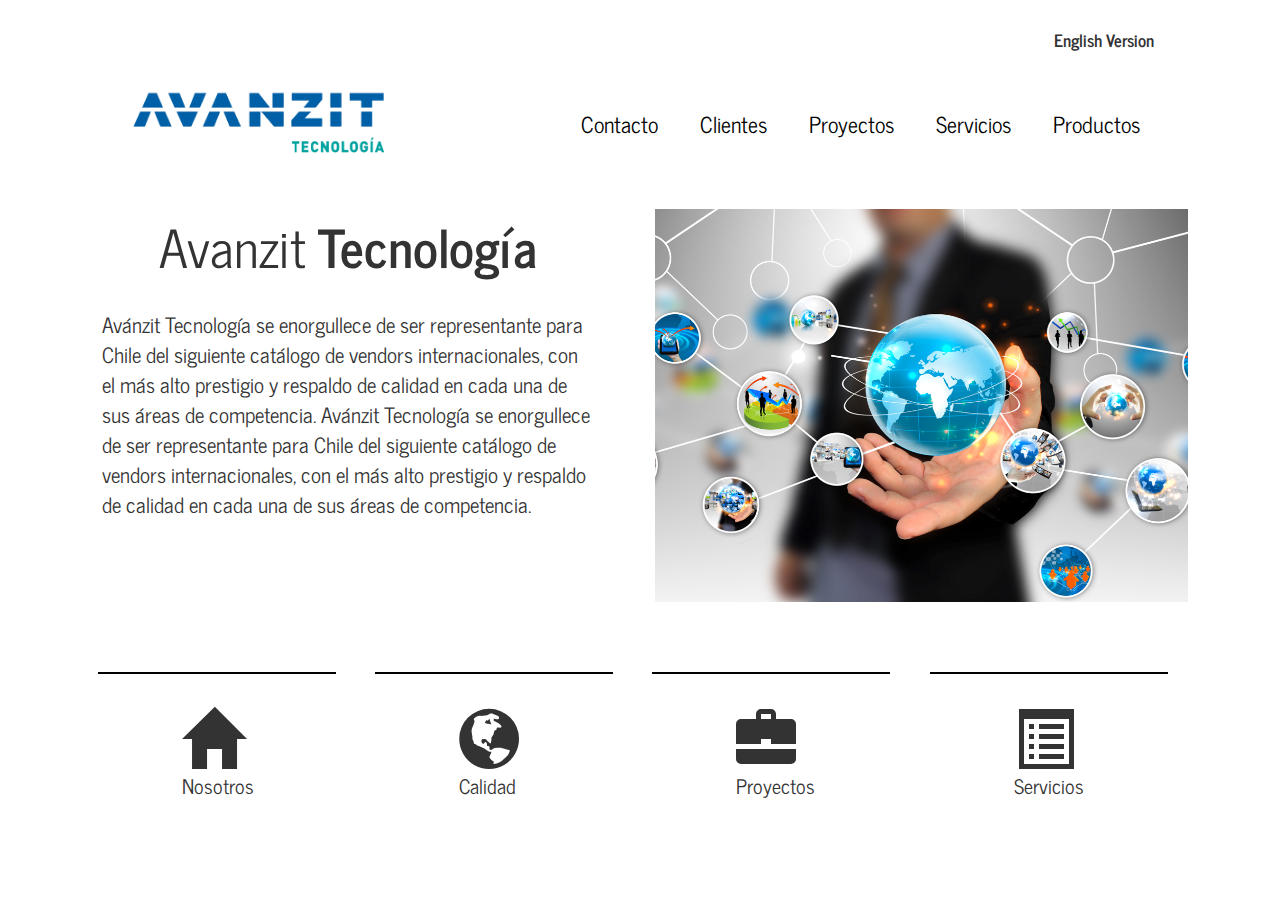
==== index.html @ 327da23a "first" ====
<!DOCTYPE html>
<html lang="es">
<head>
	<meta charset="utf-8"	>
	<meta name="viewport" content="width=device-width, initial-scale=1, maximum-scale=1">
	<title>Avanzit Tecnologia</title>
	<link href='http://fonts.googleapis.com/css?family=News+Cycle' rel='stylesheet' type='text/css'>
	<link rel="stylesheet" href="css/bootstrap.min.css">
	<link rel="stylesheet" media="screen" href="css/avanzit2.css">
	<script src="js/jquery.js"></script>
	<script src="js/bootstrap.min.js"></script>
</head>
<body>
	<header class="container">
		<div class="texto">
			<p><strong><a href="hola.html">English Version</a></strong></p>
		</div>
	</header>
	<nav class="container">
		<div class="logo">
			<figure>
				<img src="imagenes/logo.png" alt="">
			</figure>
		</div>
		<ul>
			<li><p>Productos</p></li>
			<li><p>Servicios</p></li>
			<li><p>Proyectos</p></li>
			<li><p>Clientes</p></li>
			<li><p>Contacto</p></li>
		</ul>
	</nav>
	<section class="container">
		<div class="row">
		<div class="textos col-sm-6">
			<div class="titulo">
				<p>Avanzit <strong>Tecnología</strong></p>
			</div>
			<div class="avanzit">
				<p>Avánzit Tecnología se enorgullece de ser representante para Chile del siguiente catálogo de vendors internacionales, con el más alto prestigio y respaldo de calidad en cada una de sus áreas de competencia.
				Avánzit Tecnología se enorgullece de ser representante para Chile del siguiente catálogo de vendors internacionales, con el más alto prestigio y respaldo de calidad en cada una de sus áreas de competencia.
				</p>
			</div>
		</div>
		<div class="imagen col-sm-6">
			<figure>
				<img src="imagenes/foto.png" alt="">
			</figure>
		</div>
	</div>
	</section>
	<div class="iconos container">
		<ul class="menu">
			<li>
        <i class="glyphicon glyphicon-home"></i>
        <a href="#">Nosotros</a>
			</li>
		  <li>
        <i class="glyphicon glyphicon-globe"></i>
        <a href="#">Calidad</a>
		  </li>
		  <li>
        <i class="glyphicon glyphicon-briefcase"></i>
        <a href="#">Proyectos</a>
			</li>
		  <li>
        <i class="icono glyphicon glyphicon-list-alt"></i>
        <a href="#">Servicios</a>
		  </li>
		</ul>
	</div>

</body>
</html>
---- css/avanzit2.css ----
body{font-family:'News Cycle',sans-serif;color:#333;}
body header{height:52px;background:#fff;}
body header .texto{padding:2em 4em 0 0;float:right;}
body header .texto p{margin:0;}
body header .texto p a{color:#333;font-size:1.2em;text-decoration:none;}
body header .texto p a:hover{color:#d9325d}
body nav{height:129px;background:#fff;}
body nav .logo{float:left;padding-left:4em;padding-top:2em;}
body nav .logo img{height:80px}
body nav ul{margin-top:3em;padding-right:2em;overflow:hidden;}
body nav ul li{margin:1em 3em 0 0;float:right;list-style:none;}
body nav ul li p{margin:0;color:#000;padding-bottom:1em;font-size:1.6em;text-decoration:none;display:block;cursor:pointer;-webkit-transition:.5s ease;-moz-transition:.5s ease;-o-transition:.5s ease;transition:.5s ease;}
body nav ul li p:hover{color:#00a5a1;border-bottom:solid 2px #00a5a1}
body section{background:#fff;}
body section .row{margin-top:2em;background:#fff;}
body section .row .imagen figure img{width:96%}
body section .row .textos .avanzit p{font-size:21px;padding:0 1.5em}
body section .row .textos .titulo p{font-size:3.7em;text-align:center;margin:0 0 .5em 0}
body .iconos{background:#fff;}
body .iconos .menu{padding:0;margin:5em 0 0 2em;}
body .iconos .menu li{list-style:none;margin:0 2.8em 0 0;border-top:solid 2px #000;float:left;padding:2.5em 3em 0 0;width:17em;}
body .iconos .menu li i{color:#333;font-size:60px;padding:0 1.4em}
body .iconos .menu li a{padding:0 4.2em;text-decoration:none;font-size:20px;color:#333}
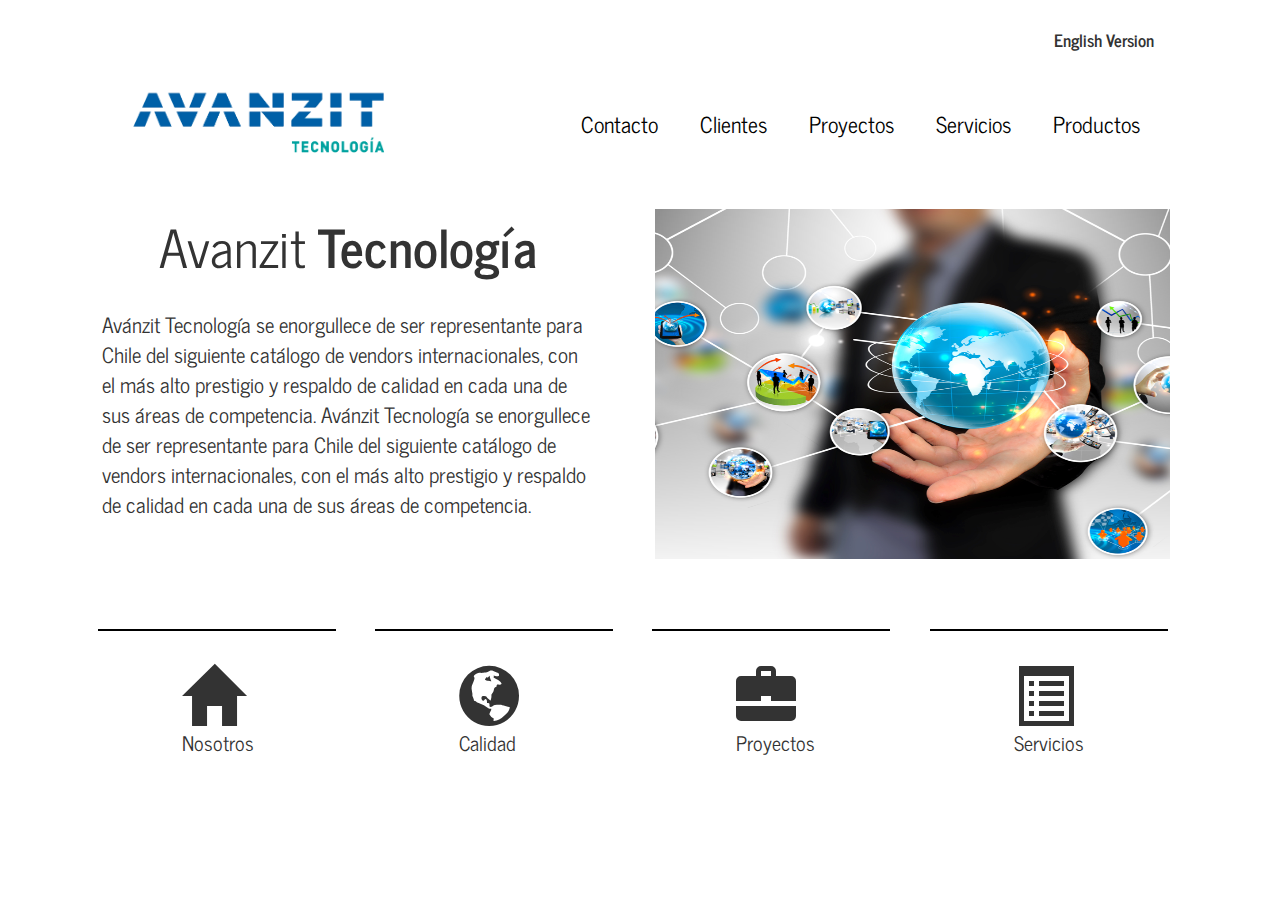
==== commit 37378b64: "changes" ====
--- a/index.html
+++ b/index.html
@@ -8,7 +8,20 @@
 	<link rel="stylesheet" href="css/bootstrap.min.css">
 	<link rel="stylesheet" media="screen" href="css/avanzit2.css">
 	<script src="js/jquery.js"></script>
+	<script src="js/jssor.slider.js"></script>
+	<script src="js/jssor.core.js"></script>
+	<script src="js/jssor.util.js"></script>
+
+
 	<script src="js/bootstrap.min.js"></script>
+
+	<script>
+    jQuery(document).ready(function ($) {
+        var options = { $AutoPlay: true,$SlideDuration:1200 };
+        var jssor_slider1 = new $JssorSlider$('imagen', options);
+    });
+</script>
+
 </head>
 <body>
 	<header class="container">
@@ -42,10 +55,12 @@
 				</p>
 			</div>
 		</div>
-		<div class="imagen col-sm-6">
-			<figure>
-				<img src="imagenes/foto.png" alt="">
-			</figure>
+		<div id="imagen" class="imagen col-sm-6" style="position: relative; top: 0px; left: 0px; width: 530px; height: 350px;">
+			<div u="slides" style="cursor: move; position: absolute; overflow: hidden; left: 0px; top: 0px; width: 600px; height: 350px;">
+
+				<div><img u="image" src="imagenes/foto.png" alt=""></div>
+				<div><img u="image" src="imagenes/imagen.jpg" alt=""></div>
+			</div>
 		</div>
 	</div>
 	</section>
--- a/css/avanzit2.css
+++ b/css/avanzit2.css
@@ -1,23 +1,111 @@
-body{font-family:'News Cycle',sans-serif;color:#333;}
-body header{height:52px;background:#fff;}
-body header .texto{padding:2em 4em 0 0;float:right;}
-body header .texto p{margin:0;}
-body header .texto p a{color:#333;font-size:1.2em;text-decoration:none;}
-body header .texto p a:hover{color:#d9325d}
-body nav{height:129px;background:#fff;}
-body nav .logo{float:left;padding-left:4em;padding-top:2em;}
-body nav .logo img{height:80px}
-body nav ul{margin-top:3em;padding-right:2em;overflow:hidden;}
-body nav ul li{margin:1em 3em 0 0;float:right;list-style:none;}
-body nav ul li p{margin:0;color:#000;padding-bottom:1em;font-size:1.6em;text-decoration:none;display:block;cursor:pointer;-webkit-transition:.5s ease;-moz-transition:.5s ease;-o-transition:.5s ease;transition:.5s ease;}
-body nav ul li p:hover{color:#00a5a1;border-bottom:solid 2px #00a5a1}
-body section{background:#fff;}
-body section .row{margin-top:2em;background:#fff;}
-body section .row .imagen figure img{width:96%}
-body section .row .textos .avanzit p{font-size:21px;padding:0 1.5em}
-body section .row .textos .titulo p{font-size:3.7em;text-align:center;margin:0 0 .5em 0}
-body .iconos{background:#fff;}
-body .iconos .menu{padding:0;margin:5em 0 0 2em;}
-body .iconos .menu li{list-style:none;margin:0 2.8em 0 0;border-top:solid 2px #000;float:left;padding:2.5em 3em 0 0;width:17em;}
-body .iconos .menu li i{color:#333;font-size:60px;padding:0 1.4em}
-body .iconos .menu li a{padding:0 4.2em;text-decoration:none;font-size:20px;color:#333}
+body {
+  font-family: 'News Cycle', sans-serif;
+  color: #333;
+}
+body header {
+  height: 52px;
+  background: #fff;
+}
+body header .texto {
+  padding: 2em 4em 0 0;
+  float: right;
+}
+body header .texto p {
+  margin: 0;
+}
+body header .texto p a {
+  color: #333;
+  font-size: 1.2em;
+  text-decoration: none;
+}
+body header .texto p a:hover {
+  color: #d9325d;
+}
+body nav {
+  height: 129px;
+  background: #fff;
+}
+body nav .logo {
+  float: left;
+  padding-left: 4em;
+  padding-top: 2em;
+}
+body nav .logo img {
+  height: 80px;
+}
+body nav ul {
+  margin-top: 3em;
+  padding-right: 2em;
+  overflow: hidden;
+}
+body nav ul li {
+  margin: 1em 3em 0 0;
+  float: right;
+  list-style: none;
+}
+body nav ul li p {
+  margin: 0;
+  color: #000;
+  padding-bottom: 1em;
+  font-size: 1.6em;
+  text-decoration: none;
+  display: block;
+  cursor: pointer;
+  -webkit-transition: 0.5s ease;
+  -moz-transition: 0.5s ease;
+  -o-transition: 0.5s ease;
+  transition: 0.5s ease;
+}
+body nav ul li p:hover {
+  color: #00a5a1;
+  border-bottom: solid 2px #00a5a1;
+}
+body section {
+  background: #fff;
+}
+body section .row {
+  margin-top: 2em;
+  background: #fff;
+}
+body section .row .imagen {
+  height: 322px;
+  overflow: hidden;
+}
+body section .row .imagen img {
+  width: 96%;
+}
+body section .row .textos .avanzit p {
+  font-size: 21px;
+  padding: 0 1.5em;
+}
+body section .row .textos .titulo p {
+  font-size: 3.7em;
+  text-align: center;
+  margin: 0 0 0.5em 0;
+}
+body .iconos {
+  background: #fff;
+}
+body .iconos .menu {
+  padding: 0;
+  margin: 5em 0 0 2em;
+}
+body .iconos .menu li {
+  list-style: none;
+  margin: 0 2.8em 0 0;
+  border-top: solid 2px #000;
+  float: left;
+  padding: 2.5em 3em 0 0;
+  width: 17em;
+}
+body .iconos .menu li i {
+  color: #333;
+  font-size: 60px;
+  padding: 0 1.4em;
+}
+body .iconos .menu li a {
+  padding: 0 4.2em;
+  text-decoration: none;
+  font-size: 20px;
+  color: #333;
+}
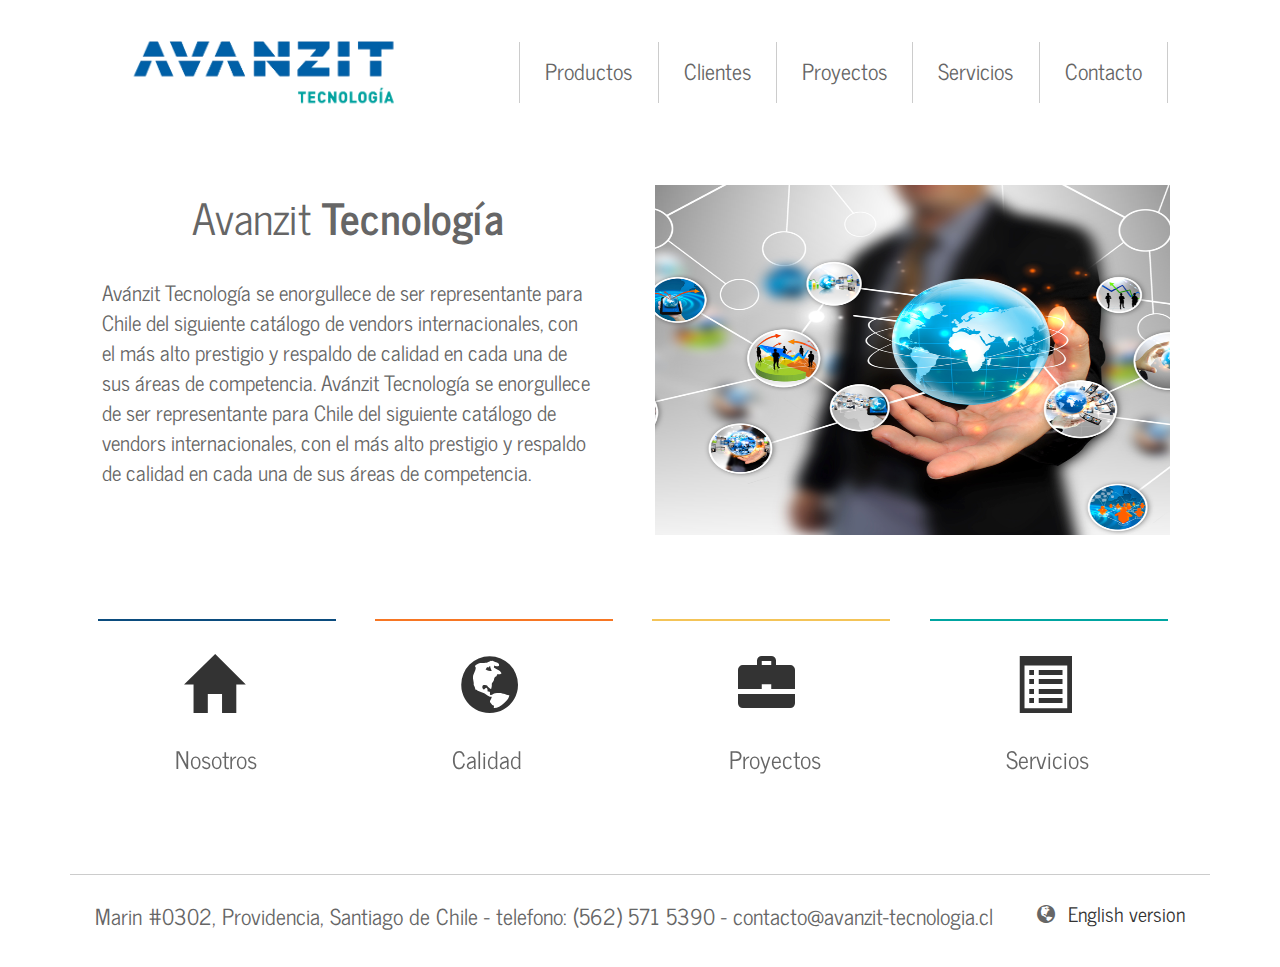
==== commit 1f22eeb2: "cambio diseño" ====
--- a/index.html
+++ b/index.html
@@ -24,11 +24,7 @@
 
 </head>
 <body>
-	<header class="container">
-		<div class="texto">
-			<p><strong><a href="hola.html">English Version</a></strong></p>
-		</div>
-	</header>
+	<div class="border">
 	<nav class="container">
 		<div class="logo">
 			<figure>
@@ -36,13 +32,14 @@
 			</figure>
 		</div>
 		<ul>
-			<li><p>Productos</p></li>
+			<li><p>Contacto</p></li>
 			<li><p>Servicios</p></li>
 			<li><p>Proyectos</p></li>
 			<li><p>Clientes</p></li>
-			<li><p>Contacto</p></li>
+			<li class="bordes"><p>Productos</p></li>
 		</ul>
 	</nav>
+	</div>
 	<section class="container">
 		<div class="row">
 		<div class="textos col-sm-6">
@@ -66,24 +63,37 @@
 	</section>
 	<div class="iconos container">
 		<ul class="menu">
-			<li>
+			<li class="azul">
         <i class="glyphicon glyphicon-home"></i>
         <a href="#">Nosotros</a>
 			</li>
-		  <li>
+		  <li class="naranjo">
         <i class="glyphicon glyphicon-globe"></i>
         <a href="#">Calidad</a>
 		  </li>
-		  <li>
+		  <li class="amarillo">
         <i class="glyphicon glyphicon-briefcase"></i>
         <a href="#">Proyectos</a>
 			</li>
-		  <li>
+		  <li class="verde">
         <i class="icono glyphicon glyphicon-list-alt"></i>
         <a href="#">Servicios</a>
 		  </li>
 		</ul>
 	</div>
+	<div class="borde">
+	<div class="container">
+		<div class="contacto">
+			<div class="d">
+				<p> Marin #0302,  Providencia, Santiago de Chile - telefono:  (562) 571 5390 - contacto@avanzit-tecnologia.cl</p>
+			</div>
+			<div class="english">
+				<i class="glyphicon glyphicon-globe"></i>
+				<a href="#">English version</a>
+			</div>
+		</div>
+	</div>
+	</div>
 
 </body>
 </html>   
--- a/css/avanzit2.css
+++ b/css/avanzit2.css
@@ -1,111 +1,33 @@
-body {
-  font-family: 'News Cycle', sans-serif;
-  color: #333;
-}
-body header {
-  height: 52px;
-  background: #fff;
-}
-body header .texto {
-  padding: 2em 4em 0 0;
-  float: right;
-}
-body header .texto p {
-  margin: 0;
-}
-body header .texto p a {
-  color: #333;
-  font-size: 1.2em;
-  text-decoration: none;
-}
-body header .texto p a:hover {
-  color: #d9325d;
-}
-body nav {
-  height: 129px;
-  background: #fff;
-}
-body nav .logo {
-  float: left;
-  padding-left: 4em;
-  padding-top: 2em;
-}
-body nav .logo img {
-  height: 80px;
-}
-body nav ul {
-  margin-top: 3em;
-  padding-right: 2em;
-  overflow: hidden;
-}
-body nav ul li {
-  margin: 1em 3em 0 0;
-  float: right;
-  list-style: none;
-}
-body nav ul li p {
-  margin: 0;
-  color: #000;
-  padding-bottom: 1em;
-  font-size: 1.6em;
-  text-decoration: none;
-  display: block;
-  cursor: pointer;
-  -webkit-transition: 0.5s ease;
-  -moz-transition: 0.5s ease;
-  -o-transition: 0.5s ease;
-  transition: 0.5s ease;
-}
-body nav ul li p:hover {
-  color: #00a5a1;
-  border-bottom: solid 2px #00a5a1;
-}
-body section {
-  background: #fff;
-}
-body section .row {
-  margin-top: 2em;
-  background: #fff;
-}
-body section .row .imagen {
-  height: 322px;
-  overflow: hidden;
-}
-body section .row .imagen img {
-  width: 96%;
-}
-body section .row .textos .avanzit p {
-  font-size: 21px;
-  padding: 0 1.5em;
-}
-body section .row .textos .titulo p {
-  font-size: 3.7em;
-  text-align: center;
-  margin: 0 0 0.5em 0;
-}
-body .iconos {
-  background: #fff;
-}
-body .iconos .menu {
-  padding: 0;
-  margin: 5em 0 0 2em;
-}
-body .iconos .menu li {
-  list-style: none;
-  margin: 0 2.8em 0 0;
-  border-top: solid 2px #000;
-  float: left;
-  padding: 2.5em 3em 0 0;
-  width: 17em;
-}
-body .iconos .menu li i {
-  color: #333;
-  font-size: 60px;
-  padding: 0 1.4em;
-}
-body .iconos .menu li a {
-  padding: 0 4.2em;
-  text-decoration: none;
-  font-size: 20px;
-  color: #333;
-}
+@import "hover-min.css";
+.verde{border-top:solid 2px #00a5a1}
+.azul{border-top:solid 2px #0b4c7e}
+.naranjo{border-top:solid 2px #f77623}
+.amarillo{border-top:solid 2px #f4c458}
+.bordes{border-left:solid 1px #ccc}
+body{font-family:'News Cycle',sans-serif;color:#666;}
+body nav{height:129px;}
+body nav .logo{float:left;padding-left:4em;padding-top:2em;}
+body nav .logo img{height:83px}
+body nav ul{margin-top:2em;padding-right:3em;overflow:hidden;}
+body nav ul li{margin:1em 0 0 0;float:right;list-style:none;padding:0 1em;border-right:solid 1px #ccc;}
+body nav ul li p{margin:0;padding:.6em .5em .7em .5em;font-size:1.6em;text-decoration:none;display:block;cursor:pointer;-webkit-transition:.7s ease;-moz-transition:.7s ease;-o-transition:.7s ease;transition:.7s ease;}
+body nav ul li p:hover{color:#00a5a1;border-bottom:solid 2px #00a5a1}
+body section{background:#fff;}
+body section .row{margin-top:4em;background:#fff;}
+body section .row .imagen{height:322px;overflow:hidden;}
+body section .row .imagen img{width:96%}
+body section .row .textos .avanzit p{font-size:21px;padding:0 1.5em}
+body section .row .textos .titulo p{font-size:3.1em;text-align:center;margin:0 0 .7em 0}
+body .iconos{background:#fff;}
+body .iconos .menu{padding:0;margin:6em 0 0 2em;}
+body .iconos .menu li{list-style:none;margin:0 2.8em 7em 0;float:left;padding:2.5em 3em 0 0;width:17em;}
+body .iconos .menu li i{color:#333;font-size:57px;padding:0 1.5em .5em 1.5em}
+body .iconos .menu li a{color:#666;font-size:24px;padding:0 3.2em;text-decoration:none;display:inline-block;-webkit-transition-duration:.3s;transition-duration:.3s;-webkit-transition-property:-webkit-transform;transition-property:transform;-webkit-transform:translateZ(0);-ms-transform:translateZ(0);transform:translateZ(0);}
+body .iconos .menu li a:hover{-webkit-transform:scale(1.1);-ms-transform:scale(1.1);transform:scale(1.1)}
+body .contacto{padding:1.8em;border-top:solid 1px #ccc;overflow:hidden;}
+body .contacto .d{float:left;}
+body .contacto .d p{font-size:22px;color:#666}
+body .contacto .english{float:right;}
+body .contacto .english i{color:#666;margin-right:.5em;font-size:18px}
+body .contacto .english a{color:#333;text-decoration:none;font-size:20px;}
+body .contacto .english a:hover{color:#00a5a1}
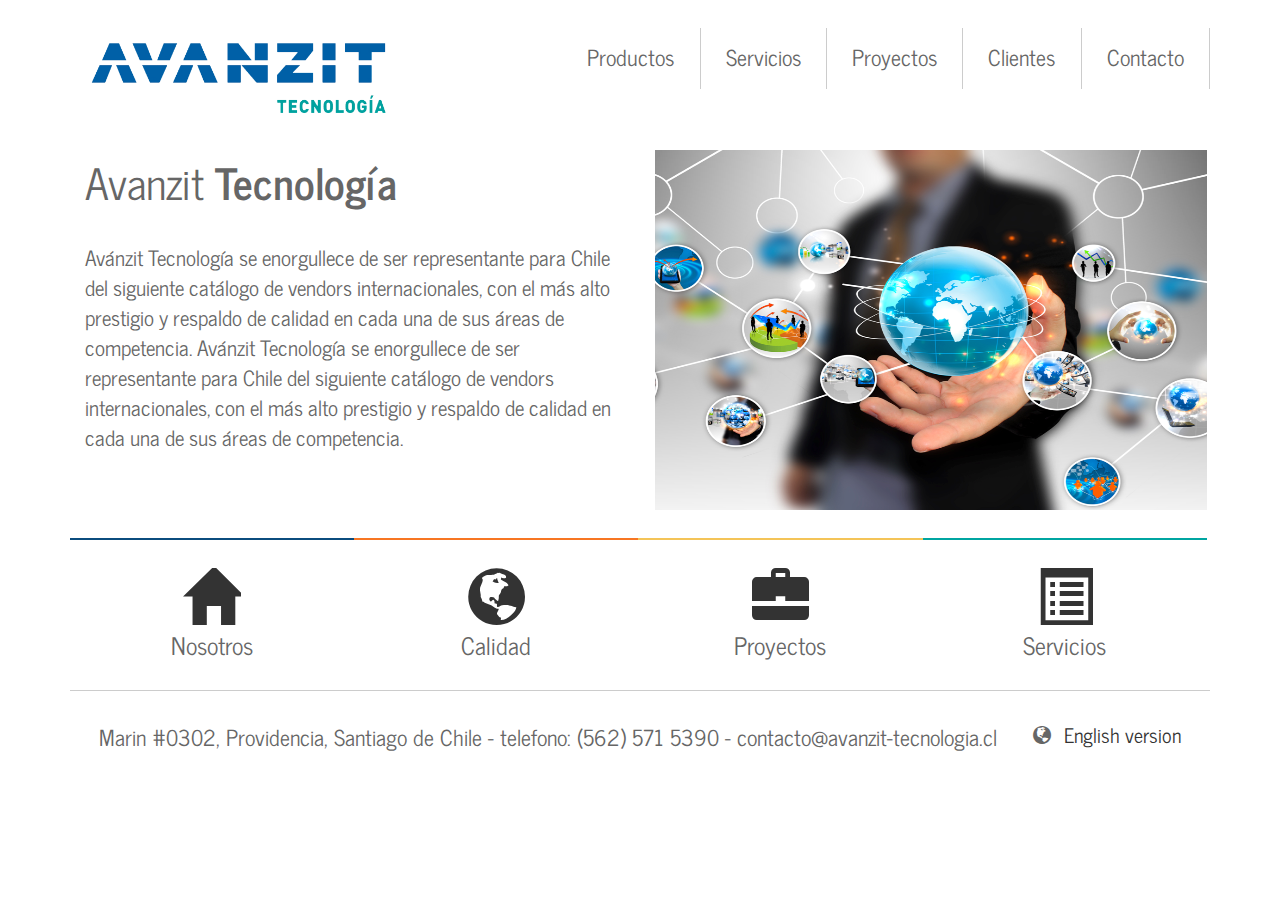
==== commit c1e13f61: "cambios cototos" ====
--- a/index.html
+++ b/index.html
@@ -24,23 +24,23 @@
 
 </head>
 <body>
-	<div class="border">
-	<nav class="container">
+	<div class="container">
+	<nav >
 		<div class="logo">
 			<figure>
 				<img src="imagenes/logo.png" alt="">
 			</figure>
 		</div>
-		<ul>
-			<li><p>Contacto</p></li>
-			<li><p>Servicios</p></li>
-			<li><p>Proyectos</p></li>
-			<li><p>Clientes</p></li>
-			<li class="bordes"><p>Productos</p></li>
-		</ul>
+		<div class="navegacion">
+			<ul>
+				<li><a>Productos</a></li>
+				<li><a>Servicios</a></li>
+				<li><a>Proyectos</a></li>
+				<li><a>Clientes</a></li>
+				<li><a>Contacto</a></li>
+			</ul>
+		</div>
 	</nav>
-	</div>
-	<section class="container">
 		<div class="row">
 		<div class="textos col-sm-6">
 			<div class="titulo">
@@ -52,37 +52,50 @@
 				</p>
 			</div>
 		</div>
-		<div id="imagen" class="imagen col-sm-6" style="position: relative; top: 0px; left: 0px; width: 530px; height: 350px;">
-			<div u="slides" style="cursor: move; position: absolute; overflow: hidden; left: 0px; top: 0px; width: 600px; height: 350px;">
+		<div id="imagen" class="imagen col-sm-6" style="position: relative; top: 0px; left: 0px; width: 567px; height: 360px;">
+			<div u="slides" style="cursor: move; position: absolute; overflow: hidden; left: 0px; top: 0px; width: 567px; height: 360px;">
 
 				<div><img u="image" src="imagenes/foto.png" alt=""></div>
 				<div><img u="image" src="imagenes/imagen.jpg" alt=""></div>
 			</div>
 		</div>
 	</div>
-	</section>
-	<div class="iconos container">
+	<div class="iconos">
 		<ul class="menu">
 			<li class="azul">
-        <i class="glyphicon glyphicon-home"></i>
-        <a href="#">Nosotros</a>
+				<div class="icon">
+        	<i class="glyphicon glyphicon-home"></i>
+        </div>
+        <div class="text-icon">
+        	<a href="#">Nosotros</a>
+        </div>
 			</li>
 		  <li class="naranjo">
-        <i class="glyphicon glyphicon-globe"></i>
-        <a href="#">Calidad</a>
+		  	<div class="icon">
+        	<i class="glyphicon glyphicon-globe"></i>
+        </div>
+        <div class="text-icon">
+        	<a href="#">Calidad</a>
+        </div>
 		  </li>
 		  <li class="amarillo">
-        <i class="glyphicon glyphicon-briefcase"></i>
-        <a href="#">Proyectos</a>
+		  	<div class="icon">
+        	<i class="glyphicon glyphicon-briefcase"></i>
+        </div>
+        <div class="text-icon">
+					<a href="#">Proyectos</a>
+				</div>
 			</li>
 		  <li class="verde">
-        <i class="icono glyphicon glyphicon-list-alt"></i>
-        <a href="#">Servicios</a>
+		  	<div class="icon">
+        	<i class="icono glyphicon glyphicon-list-alt"></i>
+        </div>
+        <div class="text-icon">
+        	<a href="#">Servicios</a>
+        </div>
 		  </li>
 		</ul>
 	</div>
-	<div class="borde">
-	<div class="container">
 		<div class="contacto">
 			<div class="d">
 				<p> Marin #0302,  Providencia, Santiago de Chile - telefono:  (562) 571 5390 - contacto@avanzit-tecnologia.cl</p>
@@ -91,9 +104,8 @@
 				<i class="glyphicon glyphicon-globe"></i>
 				<a href="#">English version</a>
 			</div>
-		</div>
 	</div>
-	</div>
+</div>
 
 </body>
 </html>   
--- a/css/avanzit2.css
+++ b/css/avanzit2.css
@@ -1,33 +1,145 @@
 @import "hover-min.css";
-.verde{border-top:solid 2px #00a5a1}
-.azul{border-top:solid 2px #0b4c7e}
-.naranjo{border-top:solid 2px #f77623}
-.amarillo{border-top:solid 2px #f4c458}
-.bordes{border-left:solid 1px #ccc}
-body{font-family:'News Cycle',sans-serif;color:#666;}
-body nav{height:129px;}
-body nav .logo{float:left;padding-left:4em;padding-top:2em;}
-body nav .logo img{height:83px}
-body nav ul{margin-top:2em;padding-right:3em;overflow:hidden;}
-body nav ul li{margin:1em 0 0 0;float:right;list-style:none;padding:0 1em;border-right:solid 1px #ccc;}
-body nav ul li p{margin:0;padding:.6em .5em .7em .5em;font-size:1.6em;text-decoration:none;display:block;cursor:pointer;-webkit-transition:.7s ease;-moz-transition:.7s ease;-o-transition:.7s ease;transition:.7s ease;}
-body nav ul li p:hover{color:#00a5a1;border-bottom:solid 2px #00a5a1}
-body section{background:#fff;}
-body section .row{margin-top:4em;background:#fff;}
-body section .row .imagen{height:322px;overflow:hidden;}
-body section .row .imagen img{width:96%}
-body section .row .textos .avanzit p{font-size:21px;padding:0 1.5em}
-body section .row .textos .titulo p{font-size:3.1em;text-align:center;margin:0 0 .7em 0}
-body .iconos{background:#fff;}
-body .iconos .menu{padding:0;margin:6em 0 0 2em;}
-body .iconos .menu li{list-style:none;margin:0 2.8em 7em 0;float:left;padding:2.5em 3em 0 0;width:17em;}
-body .iconos .menu li i{color:#333;font-size:57px;padding:0 1.5em .5em 1.5em}
-body .iconos .menu li a{color:#666;font-size:24px;padding:0 3.2em;text-decoration:none;display:inline-block;-webkit-transition-duration:.3s;transition-duration:.3s;-webkit-transition-property:-webkit-transform;transition-property:transform;-webkit-transform:translateZ(0);-ms-transform:translateZ(0);transform:translateZ(0);}
-body .iconos .menu li a:hover{-webkit-transform:scale(1.1);-ms-transform:scale(1.1);transform:scale(1.1)}
-body .contacto{padding:1.8em;border-top:solid 1px #ccc;overflow:hidden;}
-body .contacto .d{float:left;}
-body .contacto .d p{font-size:22px;color:#666}
-body .contacto .english{float:right;}
-body .contacto .english i{color:#666;margin-right:.5em;font-size:18px}
-body .contacto .english a{color:#333;text-decoration:none;font-size:20px;}
-body .contacto .english a:hover{color:#00a5a1}
+.verde {
+  border-top: solid 2px #00a5a1;
+}
+.azul {
+  border-top: solid 2px #0b4c7e;
+}
+.naranjo {
+  border-top: solid 2px #f77623;
+}
+.amarillo {
+  border-top: solid 2px #f4c458;
+}
+body {
+  font-family: 'News Cycle', sans-serif;
+  color: #666;
+}
+body nav {
+  height: 129px;
+}
+body nav .logo {
+  float: left;
+  margin-left: 0.9em;
+  margin-top: 2em;
+}
+body nav .logo img {
+  height: 94px;
+}
+body nav .navegacion {
+  float: right;
+  margin: 1em 0;
+}
+body nav .navegacion ul {
+  overflow: hidden;
+}
+body nav .navegacion ul li {
+  margin: 1em 0 0 0;
+  float: left;
+  list-style: none;
+  padding: 0 1em;
+  border-right: solid 1px #ccc;
+}
+body nav .navegacion ul li a {
+  color: #666;
+  margin: 0;
+  padding: 0.6em 0.5em 0.7em 0.5em;
+  font-size: 1.6em;
+  text-decoration: none;
+  display: block;
+  cursor: pointer;
+  -webkit-transition: 0.2s ease;
+  -moz-transition: 0.2s ease;
+  -o-transition: 0.2s ease;
+  transition: 0.2s ease;
+}
+body nav .navegacion ul li a:hover {
+  color: #00a5a1;
+  border-bottom: solid 2px #00a5a1;
+}
+body .row {
+  margin: 1.5em 0 0 0;
+}
+body .row .imagen {
+  height: 322px;
+  overflow: hidden;
+}
+body .row .imagen img {
+  width: 96%;
+}
+body .row .textos .avanzit p {
+  font-size: 21px;
+}
+body .row .textos .titulo p {
+  font-size: 3.1em;
+  text-align: left;
+  margin: 0 0 0.7em 0;
+}
+body .iconos {
+  background: #fff;
+  margin-top: 2em;
+}
+body .iconos .menu {
+  padding: 0;
+  margin: 0;
+  overflow: hidden;
+}
+body .iconos .menu li {
+  list-style: none;
+  margin: 0;
+  float: left;
+  padding: 2em 0;
+  width: 20.3em;
+  -webkit-transition: 0.2s ease;
+}
+body .iconos .menu li:hover {
+  cursor: pointer;
+  background: rgba(17,17,17,0.067);
+}
+body .iconos .menu li .icon {
+  margin: 0 auto;
+  overflow: hidden;
+  width: 4.1em;
+}
+body .iconos .menu li .icon i {
+  color: #333;
+  font-size: 57px;
+}
+body .iconos .menu li .text-icon a {
+  color: #666;
+  display: block;
+  left: 0;
+  right: 0;
+  margin: 0;
+  text-align: center;
+  font-size: 24px;
+  text-decoration: none;
+}
+body .contacto {
+  padding: 2.1em;
+  border-top: solid 1px #ccc;
+  margin-bottom: 3em;
+}
+body .contacto .d {
+  float: left;
+}
+body .contacto .d p {
+  font-size: 22px;
+  color: #666;
+}
+body .contacto .english {
+  float: right;
+}
+body .contacto .english i {
+  color: #666;
+  margin-right: 0.5em;
+  font-size: 18px;
+}
+body .contacto .english a {
+  color: #333;
+  text-decoration: none;
+  font-size: 20px;
+}
+body .contacto .english a:hover {
+  color: #00a5a1;
+}
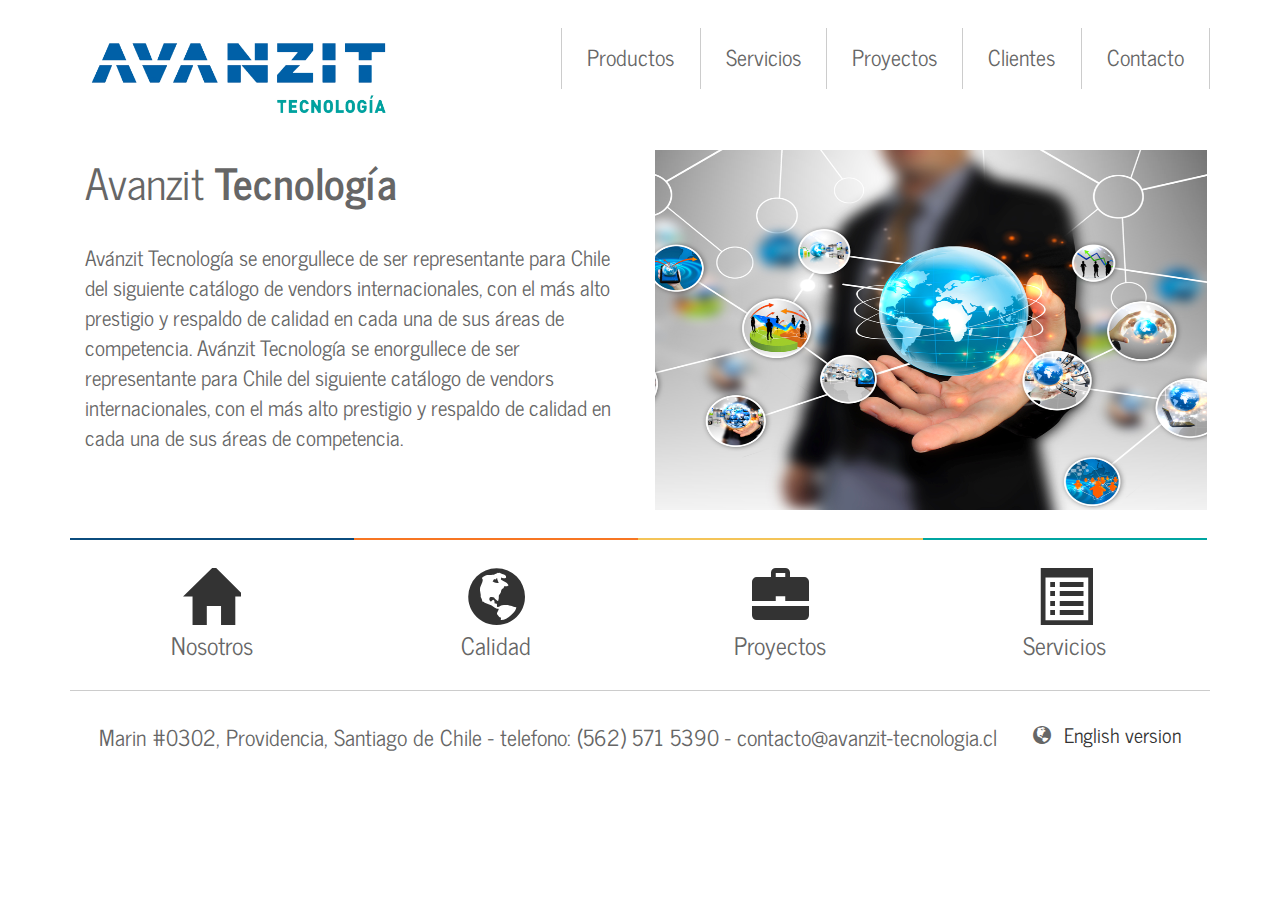
==== commit 315fa5f5: "ntchild" ====
--- a/index.html
+++ b/index.html
@@ -28,7 +28,7 @@
 	<nav >
 		<div class="logo">
 			<figure>
-				<img src="imagenes/logo.png" alt="">
+				<a href="#"><img src="imagenes/logo.png" alt=""></a>
 			</figure>
 		</div>
 		<div class="navegacion">
--- a/css/avanzit2.css
+++ b/css/avanzit2.css
@@ -39,6 +39,9 @@
   list-style: none;
   padding: 0 1em;
   border-right: solid 1px #ccc;
+}
+body nav .navegacion ul li:first-child {
+  border-left: 1px solid #ccc;
 }
 body nav .navegacion ul li a {
   color: #666;
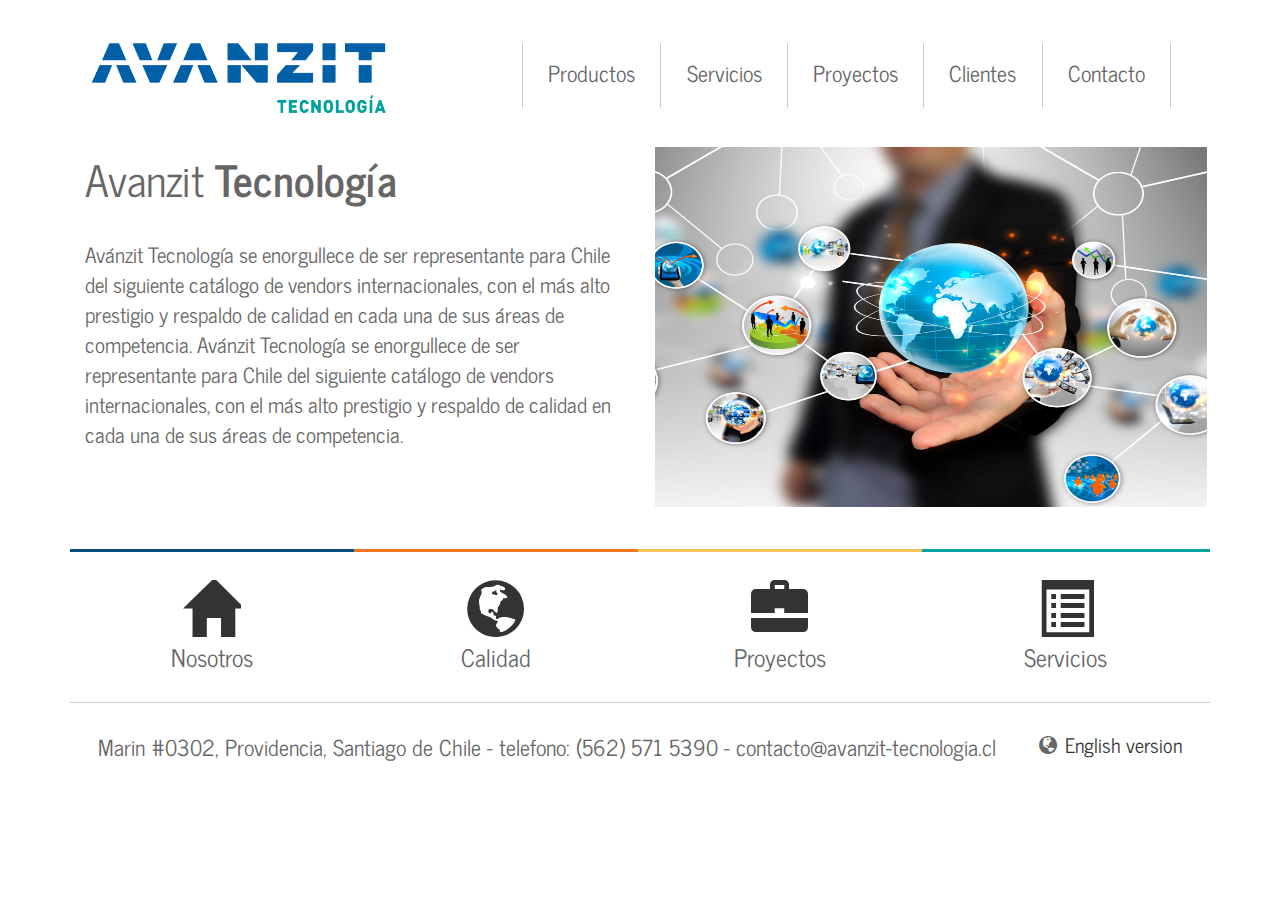
==== commit 87bdc3bc: "cmabios wenos" ====
--- a/index.html
+++ b/index.html
@@ -6,12 +6,14 @@
 	<title>Avanzit Tecnologia</title>
 	<link href='http://fonts.googleapis.com/css?family=News+Cycle' rel='stylesheet' type='text/css'>
 	<link rel="stylesheet" href="css/bootstrap.min.css">
+  <link rel="stylesheet" href="css/jquery.sidr.dark.css">
+  <link rel="stylesheet" href="css/jquery.sidr.light.css">
 	<link rel="stylesheet" media="screen" href="css/avanzit2.css">
 	<script src="js/jquery.js"></script>
 	<script src="js/jssor.slider.js"></script>
 	<script src="js/jssor.core.js"></script>
 	<script src="js/jssor.util.js"></script>
-
+  <script src="js/jquery.sidr.min.js"></script>
 
 	<script src="js/bootstrap.min.js"></script>
 
@@ -19,6 +21,7 @@
     jQuery(document).ready(function ($) {
         var options = { $AutoPlay: true,$SlideDuration:1200 };
         var jssor_slider1 = new $JssorSlider$('imagen', options);
+        $("#side-menu").sidr();
     });
 </script>
 
@@ -26,18 +29,30 @@
 <body>
 	<div class="container">
 	<nav >
-		<div class="logo">
-			<figure>
-				<a href="#"><img src="imagenes/logo.png" alt=""></a>
-			</figure>
-		</div>
+			<div class="logo">
+			<a href=""><img src="imagenes/logo.png" alt=""></a>
+  	</div>
+    <div class="button-menu">
+      <a id="side-menu" href="#sidr">
+        <i class="glyphicon glyphicon-align-justify"></i>
+      </a>
+    </div>
+    <div id="sidr">
+      <ul>
+        <li><a href="#">Productos</a></li>
+        <li><a href="#">Servicios</a></li>
+        <li><a href="#">Proyectos</a></li>
+        <li><a href="#">Clientes</a></li>
+        <li><a href="#">Contacto</a></li>
+      </ul>
+    </div>
 		<div class="navegacion">
 			<ul>
-				<li><a>Productos</a></li>
-				<li><a>Servicios</a></li>
-				<li><a>Proyectos</a></li>
-				<li><a>Clientes</a></li>
-				<li><a>Contacto</a></li>
+				<li><a href="#">Productos</a></li>
+				<li><a href="#">Servicios</a></li>
+				<li><a href="#">Proyectos</a></li>
+				<li><a href="#">Clientes</a></li>
+				<li><a href="#">Contacto</a></li>
 			</ul>
 		</div>
 	</nav>
@@ -53,7 +68,7 @@
 			</div>
 		</div>
 		<div id="imagen" class="imagen col-sm-6" style="position: relative; top: 0px; left: 0px; width: 567px; height: 360px;">
-			<div u="slides" style="cursor: move; position: absolute; overflow: hidden; left: 0px; top: 0px; width: 567px; height: 360px;">
+			<div class="inside-image" u="slides" style="cursor: move; position: absolute; overflow: hidden; left: 0px; top: 0px; width: 567px; height: 360px;">
 
 				<div><img u="image" src="imagenes/foto.png" alt=""></div>
 				<div><img u="image" src="imagenes/imagen.jpg" alt=""></div>
@@ -106,7 +121,6 @@
 			</div>
 	</div>
 </div>
-
 </body>
 </html>   
 
--- a/css/avanzit2.css
+++ b/css/avanzit2.css
@@ -1,34 +1,43 @@
-@import "hover-min.css";
 .verde {
-  border-top: solid 2px #00a5a1;
+  border-top: solid 3px #00a5a1;
 }
 .azul {
-  border-top: solid 2px #0b4c7e;
+  border-top: solid 3px #0b4c7e;
 }
 .naranjo {
-  border-top: solid 2px #f77623;
+  border-top: solid 3px #f77623;
 }
 .amarillo {
-  border-top: solid 2px #f4c458;
+  border-top: solid 3px #f4c458;
+}
+.navbar-default {
+  background: #fff;
+  border: none;
 }
 body {
   font-family: 'News Cycle', sans-serif;
   color: #666;
 }
-body nav {
-  height: 129px;
-}
 body nav .logo {
   float: left;
   margin-left: 0.9em;
   margin-top: 2em;
+  width: 22em;
 }
 body nav .logo img {
   height: 94px;
 }
+body nav .button-menu {
+  display: none;
+  position: absolute;
+  top: 1em;
+  left: 1em;
+  font-size: 2em;
+}
 body nav .navegacion {
   float: right;
-  margin: 1em 0;
+  margin: 2.1em 0;
+  width: 52em;
 }
 body nav .navegacion ul {
   overflow: hidden;
@@ -44,13 +53,13 @@
   border-left: 1px solid #ccc;
 }
 body nav .navegacion ul li a {
+  border-bottom: solid 3px #fff;
   color: #666;
   margin: 0;
   padding: 0.6em 0.5em 0.7em 0.5em;
   font-size: 1.6em;
   text-decoration: none;
   display: block;
-  cursor: pointer;
   -webkit-transition: 0.2s ease;
   -moz-transition: 0.2s ease;
   -o-transition: 0.2s ease;
@@ -58,7 +67,7 @@
 }
 body nav .navegacion ul li a:hover {
   color: #00a5a1;
-  border-bottom: solid 2px #00a5a1;
+  border-color: #00a5a1;
 }
 body .row {
   margin: 1.5em 0 0 0;
@@ -80,7 +89,7 @@
 }
 body .iconos {
   background: #fff;
-  margin-top: 2em;
+  margin-top: 3em;
 }
 body .iconos .menu {
   padding: 0;
@@ -92,8 +101,14 @@
   margin: 0;
   float: left;
   padding: 2em 0;
-  width: 20.3em;
+  width: 24.9%;
   -webkit-transition: 0.2s ease;
+  -moz-transition: 0.2s ease;
+  -o-transition: 0.2s ease;
+  transition: 0.2s ease;
+}
+body .iconos .menu li:last-child {
+  width: 25.3%;
 }
 body .iconos .menu li:hover {
   cursor: pointer;
@@ -119,7 +134,7 @@
   text-decoration: none;
 }
 body .contacto {
-  padding: 2.1em;
+  padding: 2em;
   border-top: solid 1px #ccc;
   margin-bottom: 3em;
 }
@@ -135,7 +150,7 @@
 }
 body .contacto .english i {
   color: #666;
-  margin-right: 0.5em;
+  margin-right: 0.2em;
   font-size: 18px;
 }
 body .contacto .english a {
@@ -146,3 +161,120 @@
 body .contacto .english a:hover {
   color: #00a5a1;
 }
+@media (max-width:1199px) {
+  body nav .navbar-header {
+    float: none;
+  }
+  body nav .logo {
+    float: none;
+    margin: 0 auto;
+    padding-top: 1em;
+  }
+  body nav .navegacion {
+    margin: 0 auto;
+    float: none;
+  }
+  body .row .imagen {
+    width: 465px !important;
+  }
+  body .contacto .d p {
+    font-size: 17px;
+  }
+}
+@media (max-width:991px) {
+  body .row .imagen {
+    margin: 2em 0;
+    width: 350px !important;
+  }
+  body .row .imagen img {
+    height: 300px !important;
+    width: 350px !important;
+  }
+  body .contacto .d {
+    width: 70%;
+  }
+}
+@media (max-width: 767px) {
+  body .row .imagen {
+    margin: 0.6em auto;
+    width: 600px !important;
+    height: 395px !important;
+  }
+  body .row .imagen img {
+    display: block;
+    margin: 0 auto;
+    height: 396px !important;
+    width: 600px !important;
+  }
+  body .row .textos .titulo p {
+    text-align: center;
+  }
+  body .iconos {
+    margin-top: 0;
+  }
+  body .contacto .d {
+    width: 70%;
+  }
+}
+@media (max-width: 722px) {
+  nav .button-menu {
+    display: block !important;
+  }
+  nav .navegacion {
+    display: none;
+  }
+}
+@media (max-width: 320px) {
+  body nav .button-menu {
+    top: 0.5em;
+  }
+  body #sidr {
+    width: 220px;
+  }
+  body .logo {
+    float: none !important;
+    width: 12em !important;
+  }
+  body .logo img {
+    height: 60px !important;
+  }
+  body .row .imagen {
+    padding: 0;
+    margin-bottom: 0.8em;
+    margin-top: 0;
+    width: 280px !important;
+    height: 200px !important;
+  }
+  body .row .imagen img {
+    height: 240px !important;
+    width: 280px !important;
+  }
+  body .row .textos {
+    display: none;
+  }
+  body .iconos .menu li {
+    width: 50%;
+  }
+  body .iconos .menu li:last-child {
+    width: 50%;
+  }
+  body .iconos .menu li .icon {
+    width: 3.4em;
+  }
+  body .iconos .menu li .icon i {
+    font-size: 45px;
+  }
+  body .iconos .menu li .text-icon a {
+    font-size: 19px;
+  }
+  body .contacto {
+    margin-bottom: 0;
+  }
+  body .contacto .english {
+    float: none;
+  }
+  body .contacto .d {
+    width: 100%;
+    float: none;
+  }
+}
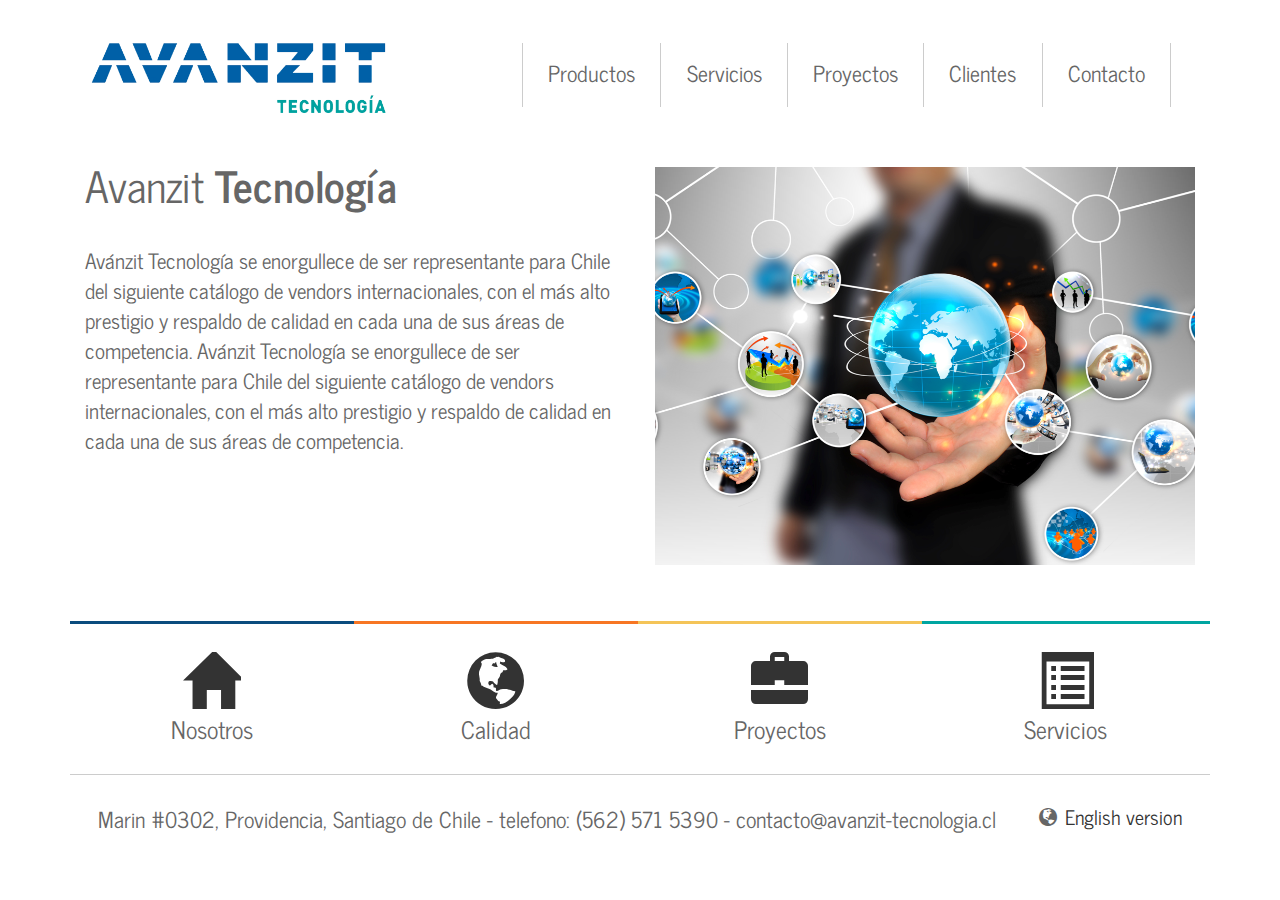
==== commit d721f43f: "cambios finales" ====
--- a/index.html
+++ b/index.html
@@ -19,8 +19,8 @@
 
 	<script>
     jQuery(document).ready(function ($) {
-        var options = { $AutoPlay: true,$SlideDuration:1200 };
-        var jssor_slider1 = new $JssorSlider$('imagen', options);
+        // var options = { $AutoPlay: true,$SlideDuration:1200 };
+        // var jssor_slider1 = new $JssorSlider$('imagen', options);
         $("#side-menu").sidr();
     });
 </script>
@@ -67,13 +67,9 @@
 				</p>
 			</div>
 		</div>
-		<div id="imagen" class="imagen col-sm-6" style="position: relative; top: 0px; left: 0px; width: 567px; height: 360px;">
-			<div class="inside-image" u="slides" style="cursor: move; position: absolute; overflow: hidden; left: 0px; top: 0px; width: 567px; height: 360px;">
-
-				<div><img u="image" src="imagenes/foto.png" alt=""></div>
-				<div><img u="image" src="imagenes/imagen.jpg" alt=""></div>
-			</div>
-		</div>
+				<div class="imagen col-sm-6">
+          <img src="imagenes/foto.png" alt="">
+        </div>
 	</div>
 	<div class="iconos">
 		<ul class="menu">
--- a/css/avanzit2.css
+++ b/css/avanzit2.css
@@ -30,9 +30,9 @@
 body nav .button-menu {
   display: none;
   position: absolute;
-  top: 1em;
+  top: 0.3em;
   left: 1em;
-  font-size: 2em;
+  font-size: 3em;
 }
 body nav .navegacion {
   float: right;
@@ -41,6 +41,7 @@
 }
 body nav .navegacion ul {
   overflow: hidden;
+  height: 6em;
 }
 body nav .navegacion ul li {
   margin: 1em 0 0 0;
@@ -53,7 +54,7 @@
   border-left: 1px solid #ccc;
 }
 body nav .navegacion ul li a {
-  border-bottom: solid 3px #fff;
+  border-bottom: solid 2px #fff;
   color: #666;
   margin: 0;
   padding: 0.6em 0.5em 0.7em 0.5em;
@@ -72,12 +73,9 @@
 body .row {
   margin: 1.5em 0 0 0;
 }
-body .row .imagen {
-  height: 322px;
-  overflow: hidden;
-}
 body .row .imagen img {
-  width: 96%;
+  margin: 1em 0;
+  width: 100%;
 }
 body .row .textos .avanzit p {
   font-size: 21px;
@@ -174,37 +172,32 @@
     margin: 0 auto;
     float: none;
   }
-  body .row .imagen {
-    width: 465px !important;
-  }
   body .contacto .d p {
     font-size: 17px;
   }
 }
 @media (max-width:991px) {
-  body .row .imagen {
-    margin: 2em 0;
-    width: 350px !important;
-  }
-  body .row .imagen img {
-    height: 300px !important;
-    width: 350px !important;
-  }
   body .contacto .d {
     width: 70%;
   }
+  body .row .imagen img {
+    margin-top: 4em;
+  }
+  body .row .textos .avanzit p {
+    font-size: 17px;
+  }
 }
 @media (max-width: 767px) {
-  body .row .imagen {
-    margin: 0.6em auto;
-    width: 600px !important;
-    height: 395px !important;
+  body nav,
+  body .button-menu {
+    display: block !important;
+  }
+  body .navegacion {
+    display: none;
   }
   body .row .imagen img {
-    display: block;
-    margin: 0 auto;
-    height: 396px !important;
-    width: 600px !important;
+    margin-top: 1em;
+    margin-bottom: 2em;
   }
   body .row .textos .titulo p {
     text-align: center;
@@ -214,19 +207,12 @@
   }
   body .contacto .d {
     width: 70%;
-  }
-}
-@media (max-width: 722px) {
-  nav .button-menu {
-    display: block !important;
-  }
-  nav .navegacion {
-    display: none;
   }
 }
 @media (max-width: 320px) {
   body nav .button-menu {
     top: 0.5em;
+    font-size: 2em;
   }
   body #sidr {
     width: 220px;
@@ -238,17 +224,6 @@
   body .logo img {
     height: 60px !important;
   }
-  body .row .imagen {
-    padding: 0;
-    margin-bottom: 0.8em;
-    margin-top: 0;
-    width: 280px !important;
-    height: 200px !important;
-  }
-  body .row .imagen img {
-    height: 240px !important;
-    width: 280px !important;
-  }
   body .row .textos {
     display: none;
   }
